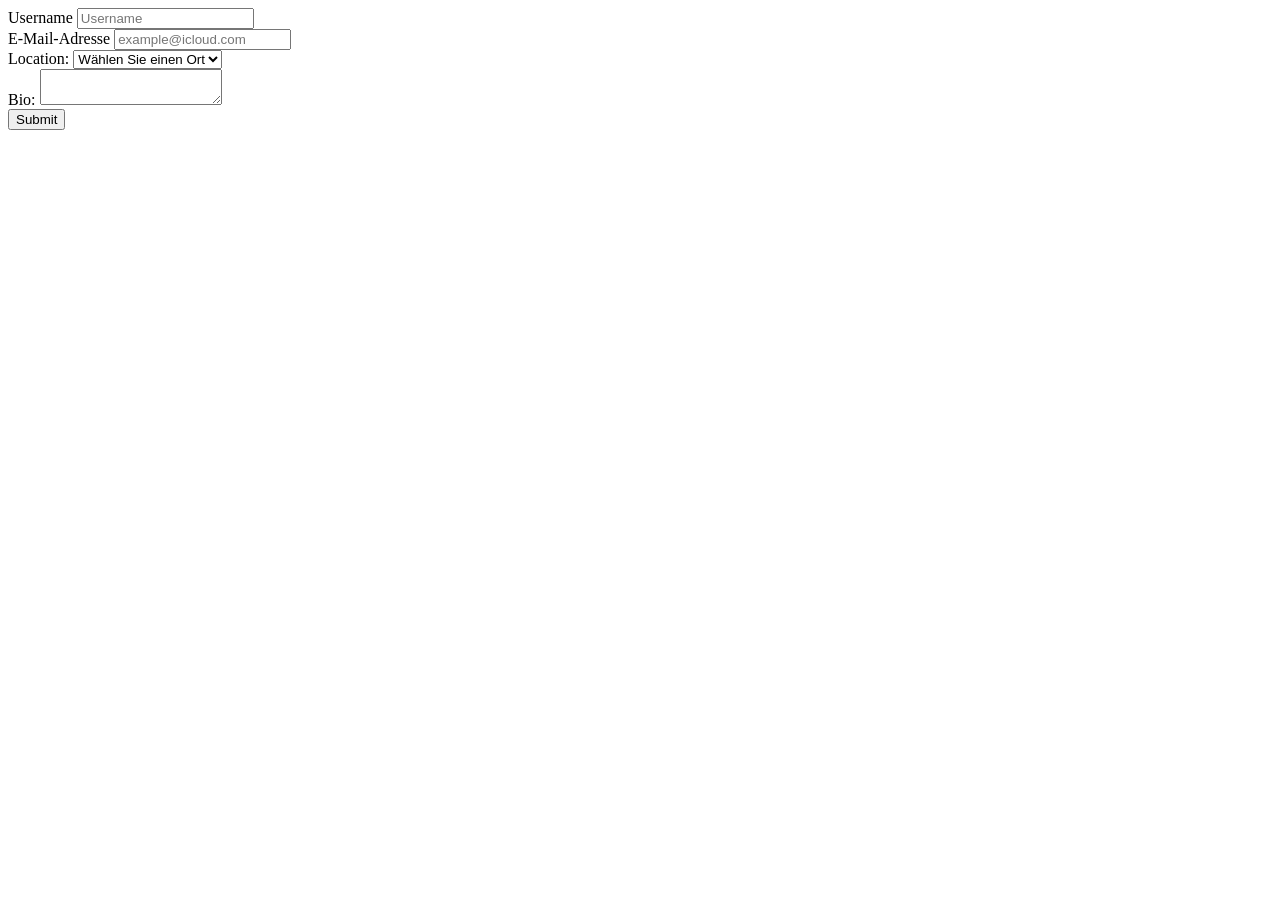
==== Class2/form.html @ 5ec82d85 "2d class" ====
<!DOCTYPE html>
<html lang="de">
<head>
    <meta charset="UTF-8">
    <meta name="viewport" content="width=device-width, initial-scale=1.0">
    <title>Formulare</title>
</head>
<body>
    <form action="./form.html" method="get">
        <label for="username">Username</label>
        <input name="formUsername" id="username" type="text" placeholder="Username"><br>
        <label for="email">E-Mail-Adresse</label>
        <input name="formEmail" id="email" type="email" placeholder="example@icloud.com" required><br>
        <label for="location">Location:</label>
        <select id="location" name="location">
            <option value="" disabled selected>Wählen Sie einen Ort</option> <!--Wenn Wien nicht vorausgewählt sein soll-->
            <option value="wien">Wien</option>
            <option value="nichtWien">NichtWien</option>
        </select><br>
        <label for="bio">Bio:</label>
        <textarea id="bio" name="text"></textarea><br>
        <input type="submit"><br>
    </form>
</body>
</html>
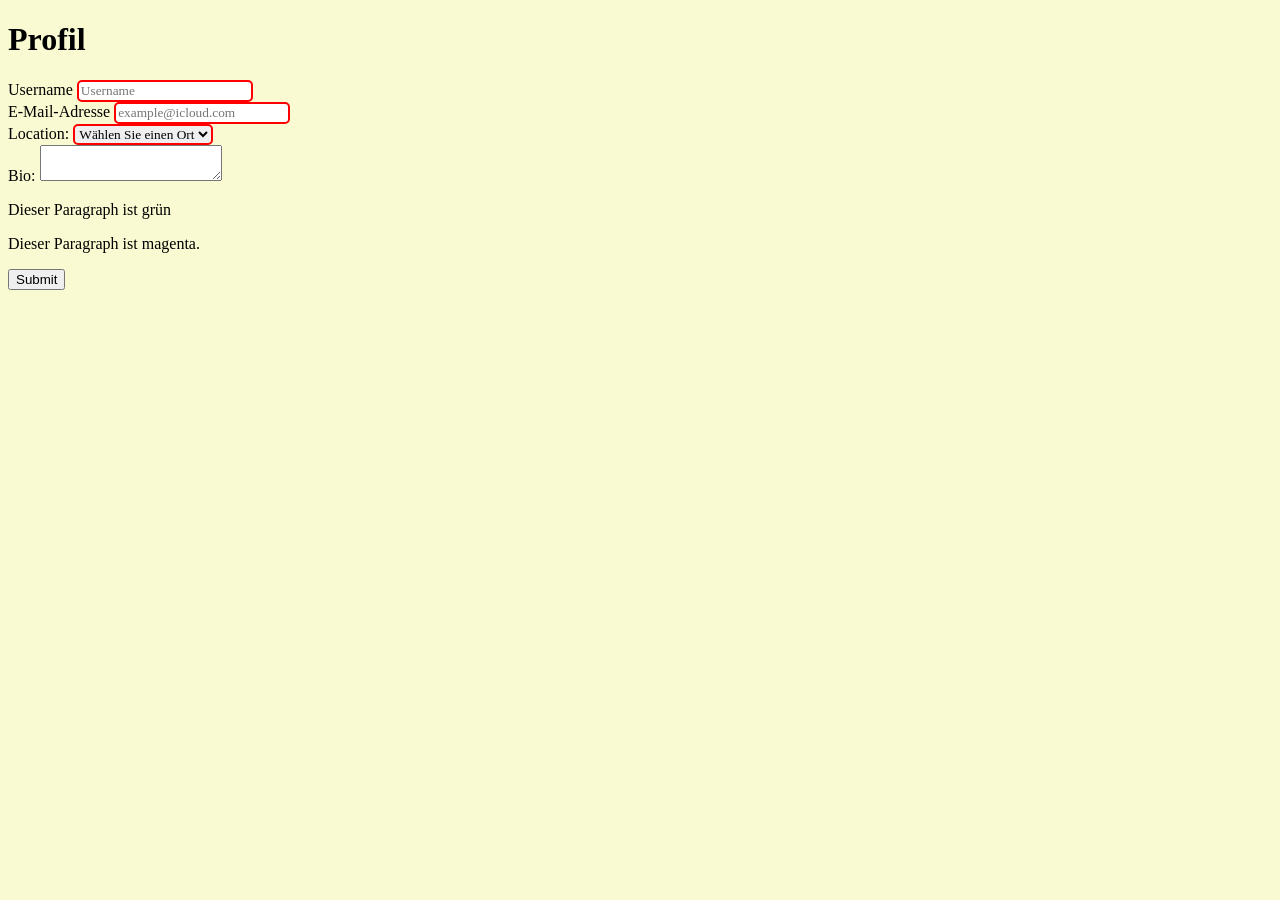
==== commit d1eebbd6: "3rd class" ====
--- a/Class2/form.html
+++ b/Class2/form.html
@@ -4,21 +4,48 @@
     <meta charset="UTF-8">
     <meta name="viewport" content="width=device-width, initial-scale=1.0">
     <title>Formulare</title>
+    <!--Link to CSS stylesheet - cleanest way-->
+    <link href="./style.css" rel="stylesheet"/> 
+    <!--Internes Stylesheet, schnelle alternative-->
+    <style> 
+            /*
+        label{ 
+            color: blue;
+        }
+            */
+        a:visited{
+            color:blueviolet;
+        }
+        label:hover{
+            background-color: lightcyan;
+        }
+        
+    </style>
 </head>
-<body>
+
+<body style="background-color: lightgoldenrodyellow;">
+    <h1>Profil</h1>
     <form action="./form.html" method="get">
-        <label for="username">Username</label>
+        <label class="big-label" for="username">Username</label>
         <input name="formUsername" id="username" type="text" placeholder="Username"><br>
         <label for="email">E-Mail-Adresse</label>
-        <input name="formEmail" id="email" type="email" placeholder="example@icloud.com" required><br>
+        <input class="small-label email" name="formEmail" id="email" type="email" placeholder="example@icloud.com" required><br>
         <label for="location">Location:</label>
         <select id="location" name="location">
             <option value="" disabled selected>Wählen Sie einen Ort</option> <!--Wenn Wien nicht vorausgewählt sein soll-->
             <option value="wien">Wien</option>
             <option value="nichtWien">NichtWien</option>
         </select><br>
-        <label for="bio">Bio:</label>
+        <label class="big-label" for="bio">Bio:</label>
         <textarea id="bio" name="text"></textarea><br>
+        <div>
+            <label>
+                <p>Dieser Paragraph ist grün</p>
+            </label>
+            <div>
+                <p>Dieser Paragraph ist magenta.</p>
+            </div>
+        </div>
         <input type="submit"><br>
     </form>
 </body>
--- a/Class2/style.css
+++ b/Class2/style.css
@@ -0,0 +1,41 @@
+/*
+h1 {
+    color: blue;
+    font-size: 56px;
+}
+label + input{
+    font-family: serif;
+    border: 2px solid red;
+    border-radius: 5px;
+}
+
+.big-label{
+    color:blue;
+    font-size: 4rem;
+}
+.email{
+    color:brown;
+}
+.small-label{
+    color:red;
+    font-size: 1rem;
+}
+.big-label.email{
+    color: grey;
+}
+
+#bio{
+ font: optional;
+}
+div p {
+    color:green;
+}
+div > p{
+    color:magenta;
+}
+*/
+label + input, label + select{
+    font-family: serif;
+    border: 2px solid red;
+    border-radius: 5px;
+}
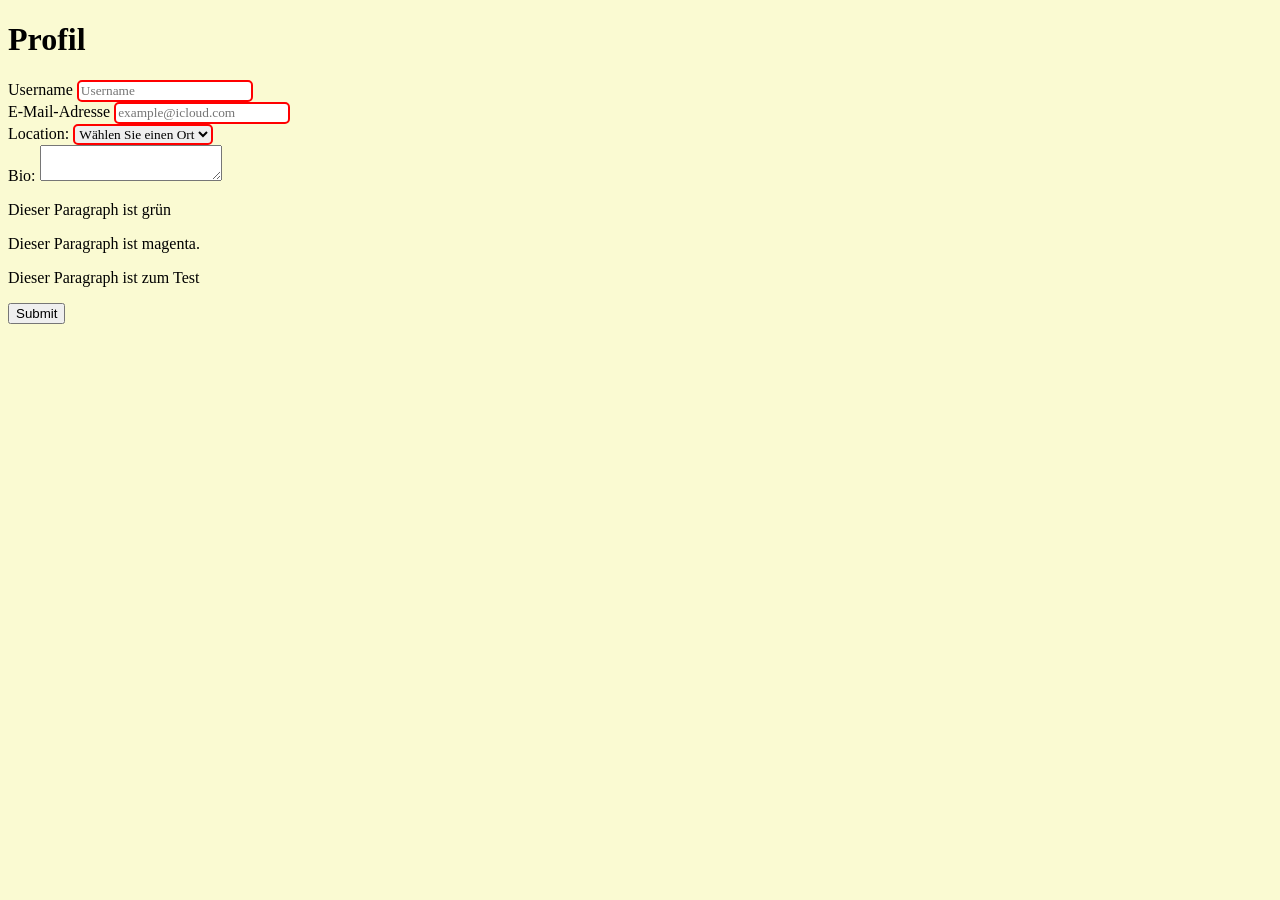
==== commit ba82ad36: "3rd class correction 2" ====
--- a/Class2/form.html
+++ b/Class2/form.html
@@ -45,6 +45,9 @@
             <div>
                 <p>Dieser Paragraph ist magenta.</p>
             </div>
+            <div>
+                <p>Dieser Paragraph ist zum Test</p>
+            </div>
         </div>
         <input type="submit"><br>
     </form>
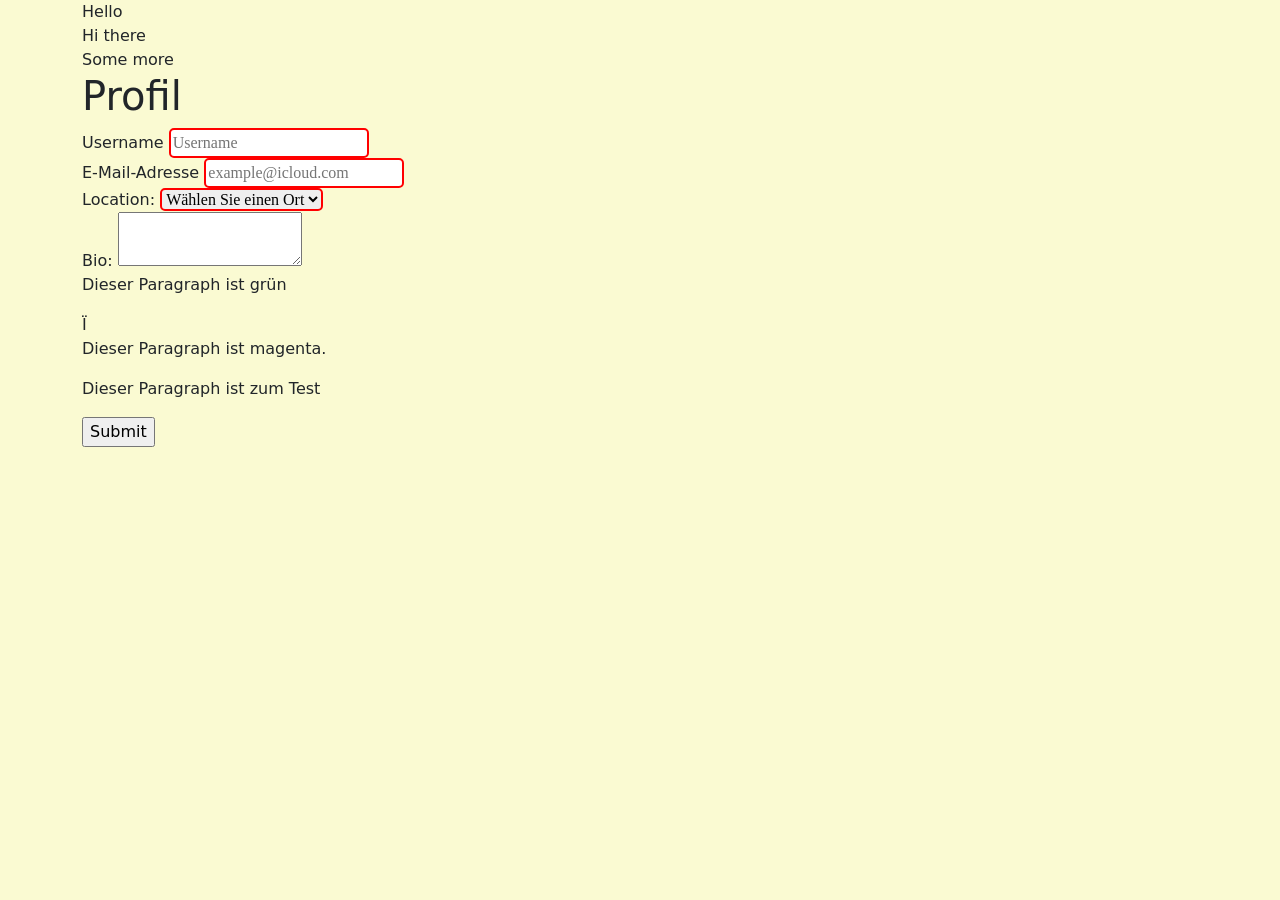
==== commit a72902be: "class 5" ====
--- a/Class2/form.html
+++ b/Class2/form.html
@@ -1,55 +1,79 @@
 <!DOCTYPE html>
 <html lang="de">
+
 <head>
     <meta charset="UTF-8">
     <meta name="viewport" content="width=device-width, initial-scale=1.0">
     <title>Formulare</title>
     <!--Link to CSS stylesheet - cleanest way-->
-    <link href="./style.css" rel="stylesheet"/> 
+    <link href="./style.css" rel="stylesheet" />
     <!--Internes Stylesheet, schnelle alternative-->
-    <style> 
-            /*
+    <link href="https://cdn.jsdelivr.net/npm/bootstrap@5.0.2/dist/css/bootstrap.min.css" rel="stylesheet"
+        integrity="sha384-EVSTQN3/azprG1Anm3QDgpJLIm9Nao0Yz1ztcQTwFspd3yD65VohhpuuCOmLASjC" crossorigin="anonymous">
+    <script src="https://cdn.jsdelivr.net/npm/bootstrap@5.0.2/dist/js/bootstrap.bundle.min.js"
+        integrity="sha384-MrcW6ZMFYlzcLA8Nl+NtUVF0sA7MsXsP1UyJoMp4YLEuNSfAP+JcXn/tWtIaxVXM"
+        crossorigin="anonymous"></script>
+    <style>
+        /*
         label{ 
             color: blue;
         }
             */
-        a:visited{
-            color:blueviolet;
+        a:visited {
+            color: blueviolet;
         }
-        label:hover{
+
+        label:hover {
             background-color: lightcyan;
         }
-        
     </style>
 </head>
 
 <body style="background-color: lightgoldenrodyellow;">
-    <h1>Profil</h1>
-    <form action="./form.html" method="get">
-        <label class="big-label" for="username">Username</label>
-        <input name="formUsername" id="username" type="text" placeholder="Username"><br>
-        <label for="email">E-Mail-Adresse</label>
-        <input class="small-label email" name="formEmail" id="email" type="email" placeholder="example@icloud.com" required><br>
-        <label for="location">Location:</label>
-        <select id="location" name="location">
-            <option value="" disabled selected>Wählen Sie einen Ort</option> <!--Wenn Wien nicht vorausgewählt sein soll-->
-            <option value="wien">Wien</option>
-            <option value="nichtWien">NichtWien</option>
-        </select><br>
-        <label class="big-label" for="bio">Bio:</label>
-        <textarea id="bio" name="text"></textarea><br>
-        <div>
-            <label>
-                <p>Dieser Paragraph ist grün</p>
-            </label>
-            <div>
-                <p>Dieser Paragraph ist magenta.</p>
+    <div class="container container-x1">
+        <div class="row">
+            <div class="col-12 col-1g-3">
+                Hello
             </div>
-            <div>
-                <p>Dieser Paragraph ist zum Test</p>
+            <div class="col-12 col-1g-3">
+                Hi there
+            </div>
+            <div class="co1-12 Ico1-1g-3">
+                Some more
             </div>
         </div>
-        <input type="submit"><br>
-    </form>
+        <div class="row">
+            <form action="./form.html" method="post">
+                <h1>Profil</h1>
+                <label class="big-label" for="username">Username</label>
+                <input name="formUsername" id="username" type="text" placeholder="Username"><br>
+
+                <label for="email">E-Mail-Adresse</label>
+                <input class="small-label email" name="formEmail" id="email" type="email"
+                    placeholder="example@icloud.com" required><br>
+                <label for="location">Location:</label>
+                <select id="location" name="location">
+                    <option value="" disabled selected>Wählen Sie einen Ort</option>
+                    <!--Wenn Wien nicht vorausgewählt sein soll-->
+                    <option value="wien">Wien</option>
+                    <option value="nichtWien">NichtWien</option>
+                </select><br>
+                <label class="big-label" for="bio">Bio:</label>
+                <textarea id="bio" name="text"></textarea><br>
+                <div>
+                    <label>
+                        <p>Dieser Paragraph ist grün</p>Ï
+                    </label>
+                    <div>
+                        <p>Dieser Paragraph ist magenta.</p>
+                    </div>
+                    <div>
+                        <p>Dieser Paragraph ist zum Test</p>
+                    </div>
+                </div>
+                <input type="submit"><br>
+            </form>
+        </div>
 </body>
+
 </html>
